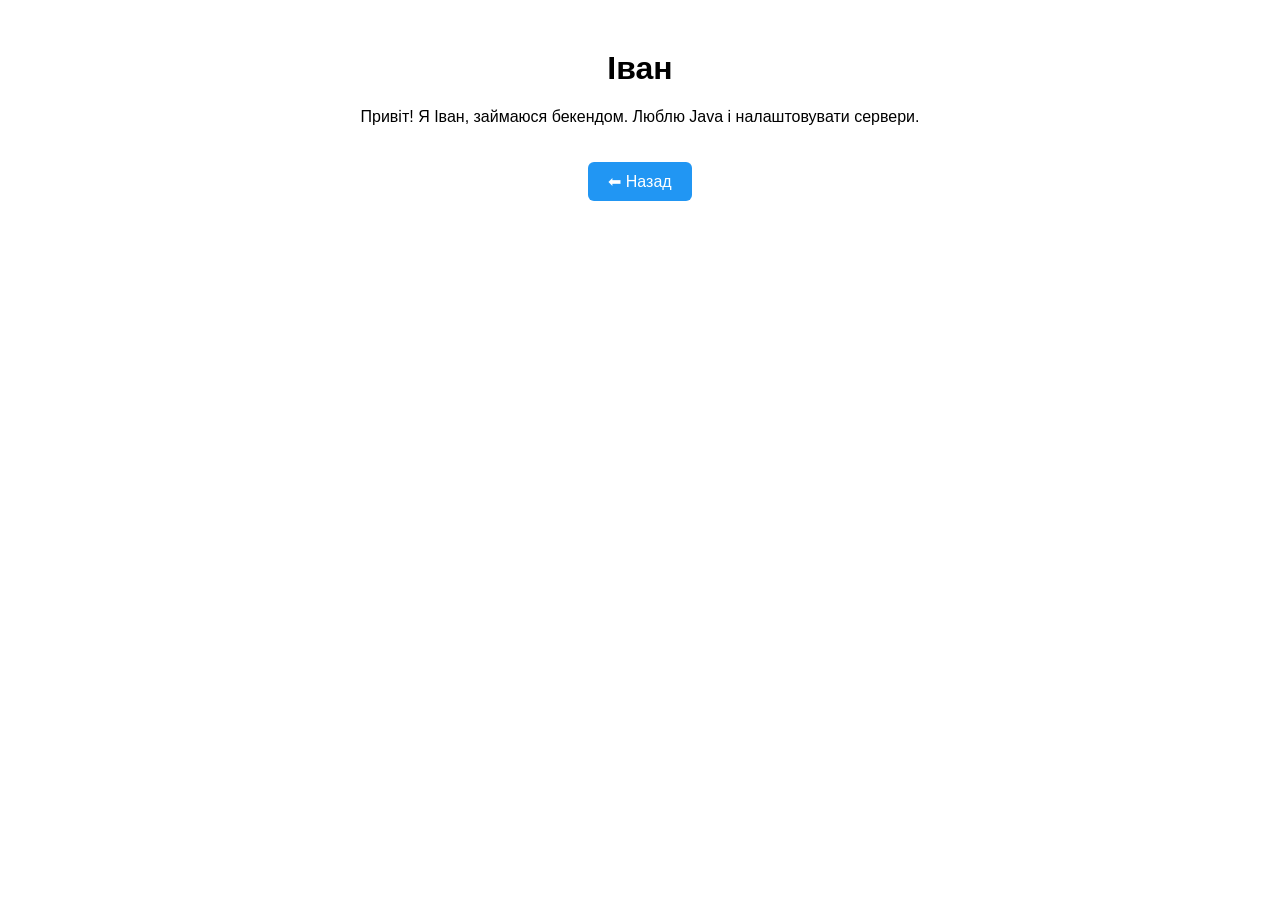
==== src/main/resources/static/team/savchenko.html @ eb3f22ae "Lab 1 v2" ====
<!DOCTYPE html>
<html lang="uk">
<head>
    <meta charset="UTF-8">
    <title>Іван</title>
    <style>
        body { font-family: Arial, sans-serif; text-align: center; margin-top: 50px; }
        .btn {
            margin-top: 20px;
            padding: 10px 20px;
            background-color: #2196F3;
            color: white;
            border: none;
            border-radius: 6px;
            cursor: pointer;
            font-size: 16px;
        }
        .btn:hover { background-color: #1976D2; }
    </style>
</head>
<body>
<h1>Іван</h1>
<p>Привіт! Я Іван, займаюся бекендом. Люблю Java і налаштовувати сервери.</p>
<button class="btn" onclick="location.href='/index.html'">⬅ Назад</button>
</body>
</html>
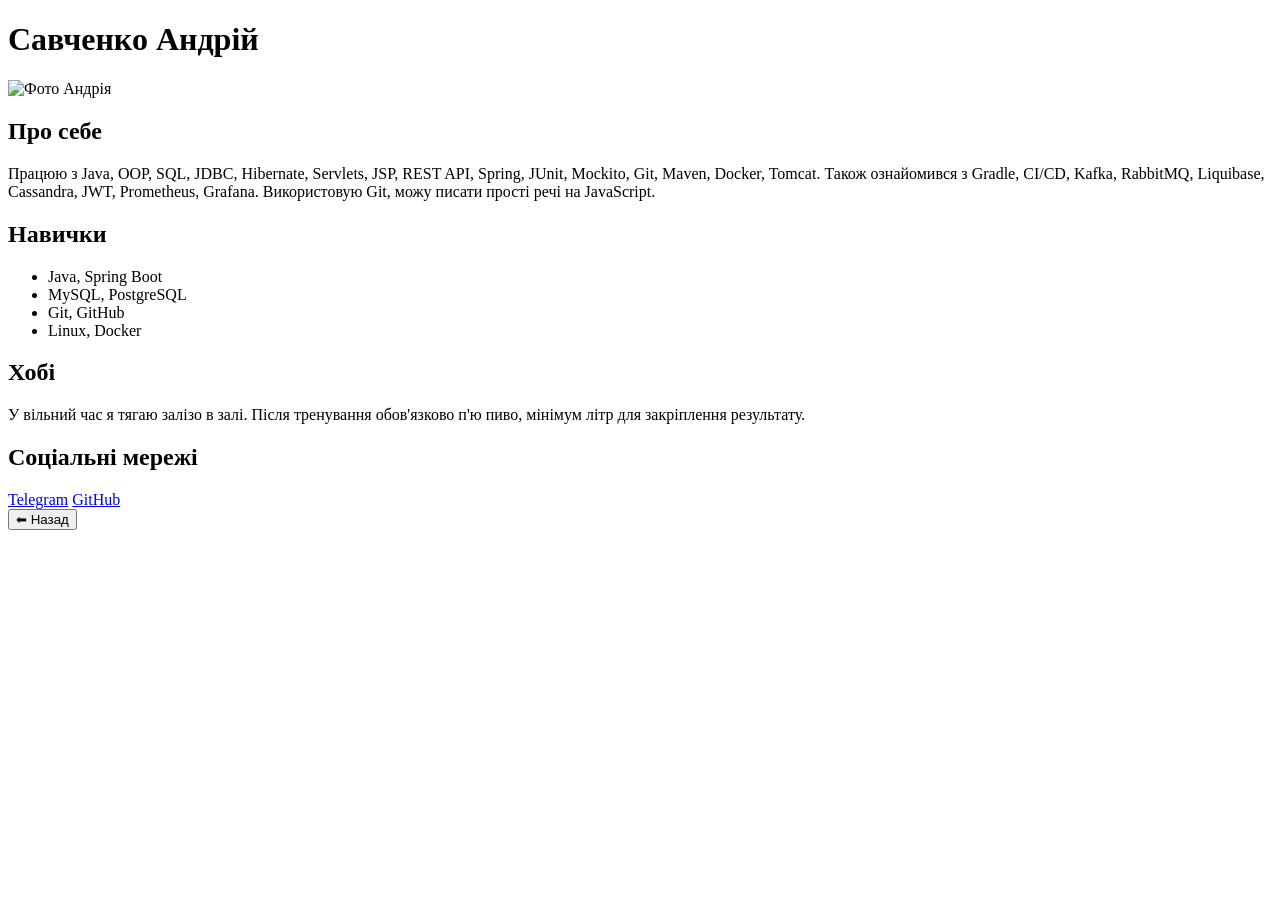
==== commit 1c0128c8: "Lab 1 v2 modified (without spivak page)" ====
--- a/src/main/resources/static/team/savchenko.html
+++ b/src/main/resources/static/team/savchenko.html
@@ -2,25 +2,45 @@
 <html lang="uk">
 <head>
     <meta charset="UTF-8">
-    <title>Іван</title>
-    <style>
-        body { font-family: Arial, sans-serif; text-align: center; margin-top: 50px; }
-        .btn {
-            margin-top: 20px;
-            padding: 10px 20px;
-            background-color: #2196F3;
-            color: white;
-            border: none;
-            border-radius: 6px;
-            cursor: pointer;
-            font-size: 16px;
-        }
-        .btn:hover { background-color: #1976D2; }
-    </style>
+    <title>Савченко Андрій</title>
+    <link rel="stylesheet" href="/css/style.css">
 </head>
 <body>
-<h1>Іван</h1>
-<p>Привіт! Я Іван, займаюся бекендом. Люблю Java і налаштовувати сервери.</p>
+
+<h1>Савченко Андрій</h1>
+<img src="/images/savchenko.jpg" alt="Фото Андрія" class="photo">
+
+<div class="section">
+    <h2>Про себе</h2>
+    <p>Працюю з Java, OOP, SQL, JDBC, Hibernate, Servlets, JSP, REST API, Spring,
+        JUnit, Mockito, Git, Maven, Docker, Tomcat. Також ознайомився з Gradle,
+        CI/CD, Kafka, RabbitMQ, Liquibase, Cassandra, JWT, Prometheus, Grafana.
+        Використовую Git, можу писати прості речі на JavaScript.</p>
+</div>
+
+<div class="section">
+    <h2>Навички</h2>
+    <ul>
+        <li>Java, Spring Boot</li>
+        <li>MySQL, PostgreSQL</li>
+        <li>Git, GitHub</li>
+        <li>Linux, Docker</li>
+    </ul>
+</div>
+
+<div class="section">
+    <h2>Хобі</h2>
+    <p>У вільний час я тягаю залізо в залі. Після тренування обов'язково п'ю пиво, мінімум літр для закріплення результату.</p>
+</div>
+
+<div class="section">
+    <h2>Соціальні мережі</h2>
+    <div class="socials">
+        <a href="https://t.me/shetoldmeweforever" target="_blank" class="btn btn-telegram">Telegram</a>
+        <a href="https://github.com/unnecessaryslacker" target="_blank" class="btn btn-github">GitHub</a>
+    </div>
+</div>
+
 <button class="btn" onclick="location.href='/index.html'">⬅ Назад</button>
 </body>
-</html>
+</html> 
